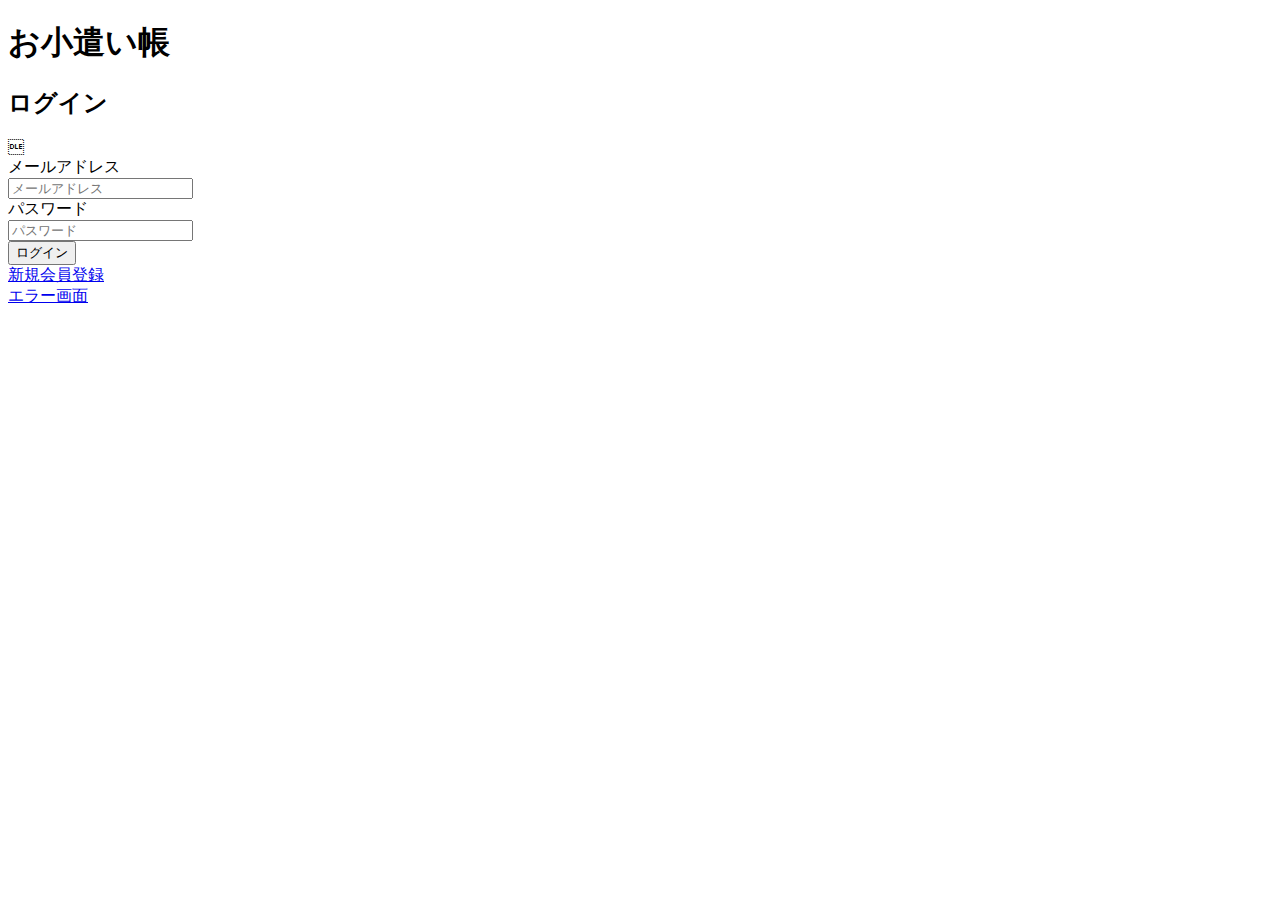
==== index.html @ 8c17a64e "test comit" ====
<!DOCTYPE html>
<html>
  <head>
    <meta charset="utf-8">
    <title>お小遣い帳</title>
    <link rel="stylesheet" href="css/reset.css">
    <link rel="stylesheet" href="css/common.css">
    <link rel="stylesheet" href="css/index.css">
  </head>
  <body>
    <script> </script>

    <div class="wrap">

      <header>
        <h1>
          お小遣い帳
        </h1>
      </header>
  
      <main>
        <div class="main-login">

          <form action="top.html" method="POST">
            <div class="login">
              <h2>
                ログイン
              </h2>
              <div class="logname">
                <label for="name">メールアドレス</label>
              </div>

              <div class="log">
                <input type="email" name="name" id="name" placeholder="メールアドレス">
              </div>

              <div class="logname">
                <label for="name">パスワード</label>
              </div>

              <div class="log">
                <input type="password" name="name" id="name" placeholder="パスワード">
              </div>

              <div class="log">
                <span class="button">
                  <input type="submit"  value="ログイン" class="btn">
                </span>
              </div>



  
            </div>
          </form>
          <div class="link">
            <div class="new">
              <a href="new.html">新規会員登録</a>
            </div>
            <div class="err">
              <a href="err.html">エラー画面</a>
            </div>
          </div>
          
        </div>  
      </main>

  </body>
</html>
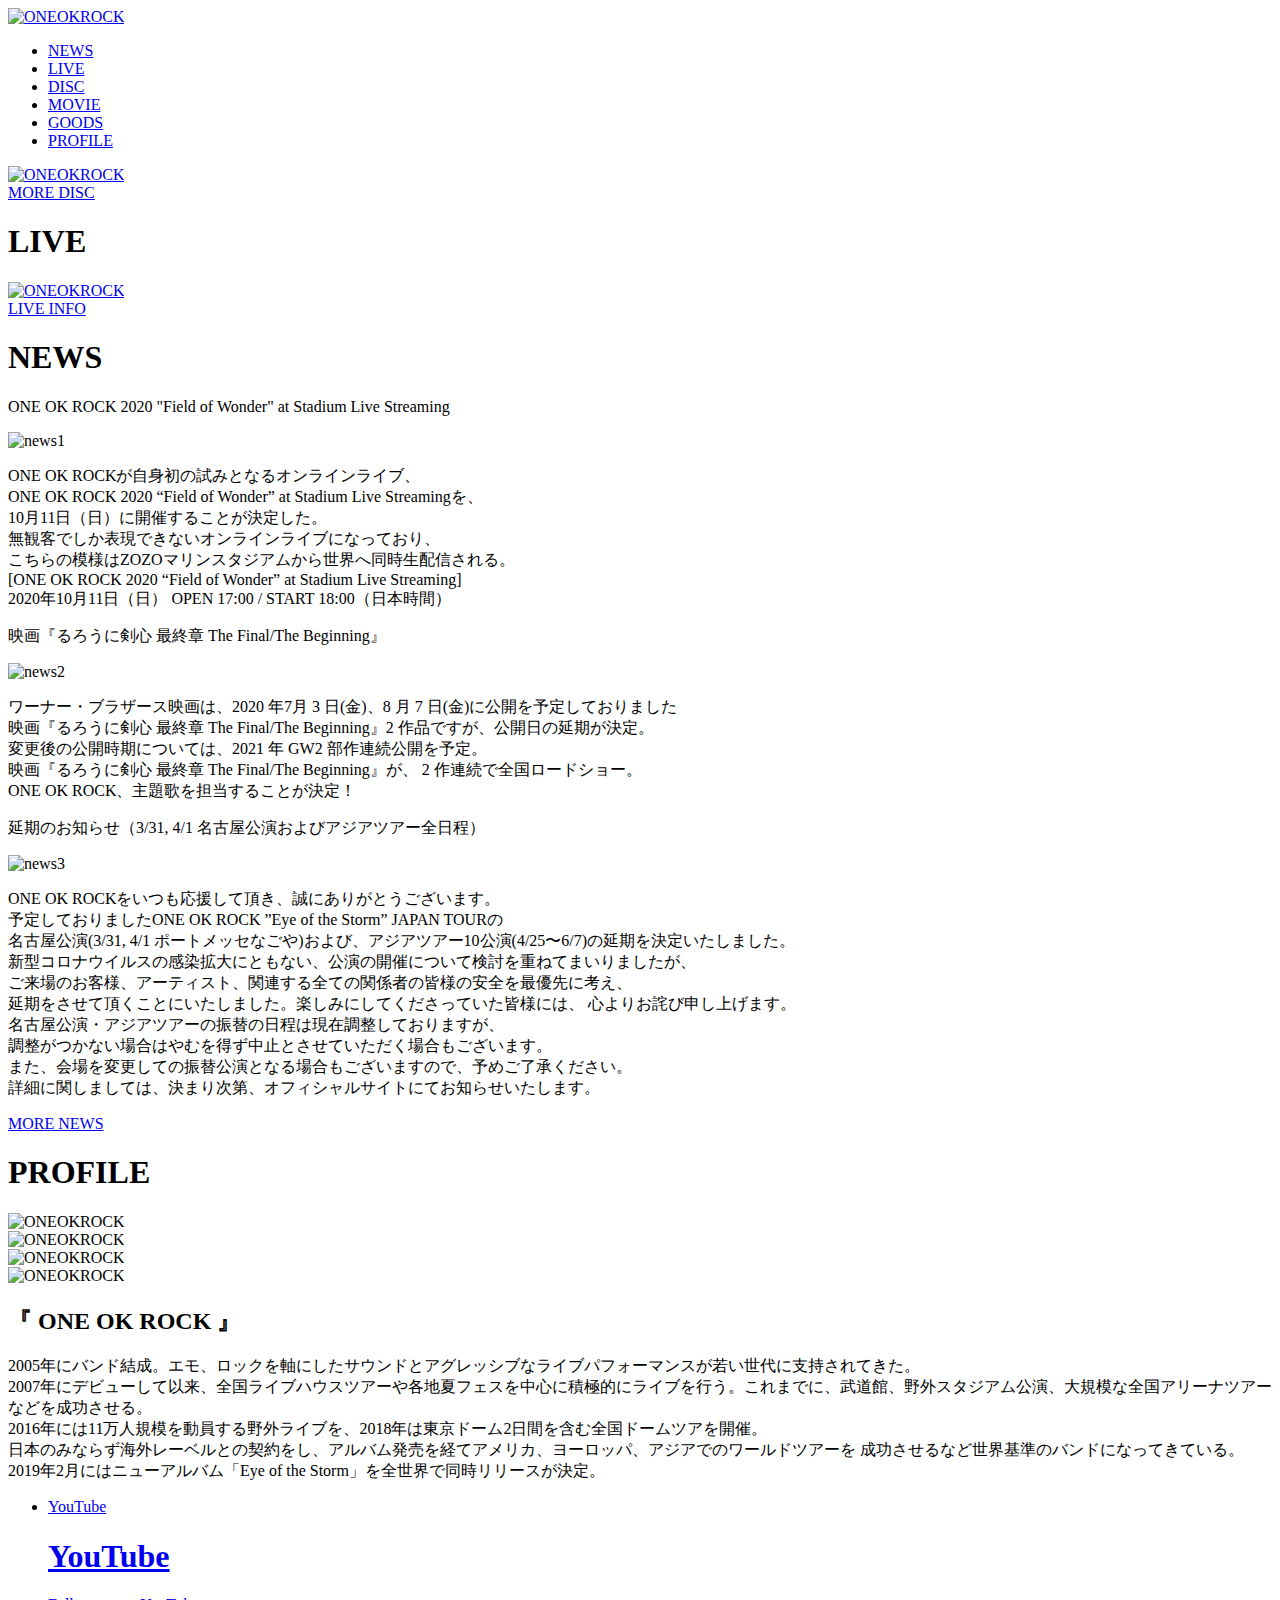
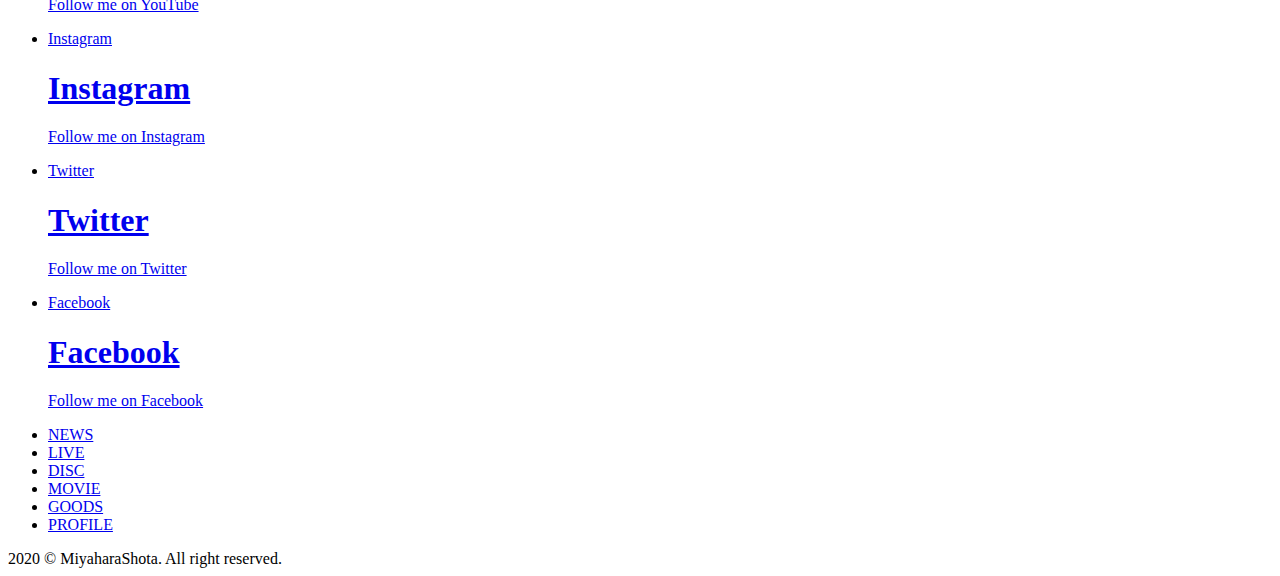
==== commit 21e8339e: "Add files via upload" ====
--- a/index.html
+++ b/index.html
@@ -1,69 +1,246 @@
 <!DOCTYPE html>
 <html>
-  <head>
-    <meta charset="utf-8">
-    <title>お小遣い帳</title>
-    <link rel="stylesheet" href="css/reset.css">
-    <link rel="stylesheet" href="css/common.css">
-    <link rel="stylesheet" href="css/index.css">
-  </head>
-  <body>
-    <script> </script>
-
-    <div class="wrap">
-
-      <header>
+<head>
+  <meta charset="utf-8"> 
+  <meta name="viewport" content="width=device-width, initial-scale=1.0">
+  <title>ONE OK ROCK</title>
+  <link rel="stylesheet" type="text/css" href="css/common.css">
+</head>
+
+<body>
+  <script> </script>
+  <header class="header">
+    <a href="index.html">
+      <img src="img/head3.png" alt="ONEOKROCK">
+    </a>
+  </header>
+
+  <nav class="nav">
+    <ul>
+      <li><a href="news.html">NEWS</a></li>
+      <li><a href="live.html">LIVE</a></li>
+      <li><a href="disc.html">DISC</a></li>
+      <li><a href="movie.html">MOVIE</a></li>
+      <li><a href="goods.html">GOODS</a></li>
+      <li><a href="#profile">PROFILE</a></li>
+    </ul>
+  </nav>
+
+    <main class="main-index">
+    <section id="disc">
+      <div class="disc">
+        <div class="index disc-content">
+          <a href="disc.html"> 
+            <img class="img-option" src="img/index_top3.jpg" alt="ONEOKROCK">
+          </a>
+        </div> 
+  
+        <div class="btn">
+          <a href="disc.html" class="button change-border01">
+            <span class="change-border01__inner">MORE DISC</span>
+          </a>
+        </div>
+      </div>
+    </section>
+    
+    <section id="live">
+      <div class="live">
         <h1>
-          お小遣い帳
+          LIVE
         </h1>
-      </header>
+        <div class="index live-container img-option">
+          <div class="index live-content">
+            <a href="https://20201011.oneokrock.com/">
+              <img class="img-option" src="img/index_info.jpg" alt="ONEOKROCK">
+            </a>
+          </div>
+        </div>
   
-      <main>
-        <div class="main-login">
-
-          <form action="top.html" method="POST">
-            <div class="login">
-              <h2>
-                ログイン
-              </h2>
-              <div class="logname">
-                <label for="name">メールアドレス</label>
-              </div>
-
-              <div class="log">
-                <input type="email" name="name" id="name" placeholder="メールアドレス">
-              </div>
-
-              <div class="logname">
-                <label for="name">パスワード</label>
-              </div>
-
-              <div class="log">
-                <input type="password" name="name" id="name" placeholder="パスワード">
-              </div>
-
-              <div class="log">
-                <span class="button">
-                  <input type="submit"  value="ログイン" class="btn">
-                </span>
-              </div>
-
-
-
+        <div class="btn clear">
+          <a href="live.html" class="button change-border01">
+            <span class="change-border01__inner">LIVE INFO</span>
+          </a>
+        </div>
+      </div>
+    </section>
+
+
+    
+    <section id="news">
+      <div class="news">
+        <h1>
+          NEWS
+        </h1>
+        <div class="newsContainer">
+          <div class="newsContent">
+            <p class="newsHeader"> ONE OK ROCK 2020 "Field of Wonder" at Stadium Live Streaming <i class="fa fa-angle-down" aria-hidden="true"></i> </p>
+          </div>
+          <div class="newsItem">
+            <img class="newsImage" src="img/news1.jpg" alt="news1">
+            <p class="newsText">  ONE OK ROCKが自身初の試みとなるオンラインライブ、<br>
+            ONE OK ROCK 2020 “Field of Wonder” at Stadium Live Streamingを、<br>
+            10月11日（日）に開催することが決定した。<br>
+              無観客でしか表現できないオンラインライブになっており、<br>
+              こちらの模様はZOZOマリンスタジアムから世界へ同時生配信される。<br> 
+                            
+              [ONE OK ROCK 2020 “Field of Wonder” at Stadium Live Streaming] <br>
+              2020年10月11日（日）
+              OPEN 17:00 / START 18:00（日本時間） 
+            </p>
+          </div>
+        </div>
+
+        <div class="newsContainer">
+          <div class="newsContent">
+            <p class="newsHeader"> 映画『るろうに剣心 最終章 The Final/The Beginning』 <i class="fa fa-angle-down" aria-hidden="true"></i> </p>
+          </div>
+          <div class="newsItem">
+            <img class="newsImage" src="img/news2.jpg" alt="news2">
+            <p class="newsText"> ワーナー・ブラザース映画は、2020 年7月 3 日(金)、8 月 7 日(金)に公開を予定しておりました<br>
+              映画『るろうに剣心 最終章 The Final/The Beginning』2 作品ですが、公開日の延期が決定。<br>
+              変更後の公開時期については、2021 年 GW2 部作連続公開を予定。<br>
+              映画『るろうに剣心 最終章 The Final/The Beginning』が、 2 作連続で全国ロードショー。<br>
+              
+              ONE OK ROCK、主題歌を担当することが決定！
+            </p>
+          </div>
+        </div>
+
+        <div class="newsContainer">
+          <div class="newsContent">
+            <p class="newsHeader"> 延期のお知らせ（3/31, 4/1 名古屋公演およびアジアツアー全日程） <i class="fa fa-angle-down" aria-hidden="true"></i> </p>
+          </div>
+          <div class="newsItem">
+            <img class="newsImage" src="img/news3.jpg" alt="news3">
+            <p  class="newsText"> ONE OK ROCKをいつも応援して頂き、誠にありがとうございます。<br>
+
+              予定しておりましたONE OK ROCK ”Eye of the Storm” JAPAN TOURの<br>
+              名古屋公演(3/31, 4/1 ポートメッセなごや)および、アジアツアー10公演(4/25〜6/7)の延期を決定いたしました。<br>
+              
+              新型コロナウイルスの感染拡大にともない、公演の開催について検討を重ねてまいりましたが、<br>
+              ご来場のお客様、アーティスト、関連する全ての関係者の皆様の安全を最優先に考え、<br>
+              延期をさせて頂くことにいたしました。楽しみにしてくださっていた皆様には、
+              心よりお詫び申し上げます。<br>
+              
+              名古屋公演・アジアツアーの振替の日程は現在調整しておりますが、<br>
+              調整がつかない場合はやむを得ず中止とさせていただく場合もございます。 <br>
+              また、会場を変更しての振替公演となる場合もございますので、予めご了承ください。<br>
+              
+              詳細に関しましては、決まり次第、オフィシャルサイトにてお知らせいたします。 
+            </p>
+          </div>
+        </div>
   
-            </div>
-          </form>
-          <div class="link">
-            <div class="new">
-              <a href="new.html">新規会員登録</a>
-            </div>
-            <div class="err">
-              <a href="err.html">エラー画面</a>
-            </div>
-          </div>
-          
-        </div>  
-      </main>
-
-  </body>
+        <div class="btn">
+          <a href="news.html" class="button change-border01">
+            <span class="change-border01__inner">MORE NEWS</span>
+          </a>
+        </div>
+      </div>
+    </section>
+
+    <section id="profile">
+      <div class="profile">
+        <h1>
+          PROFILE
+        </h1>
+        <div class="profile-container">
+          <div class="profile-content">
+            <img src="img/pro_1.jpg" alt="ONEOKROCK">
+          </div>
+          <div class="profile-content">
+            <img src="img/pro_2.jpg" alt="ONEOKROCK">
+          </div>
+          <div class="profile-content">
+            <img src="img/pro_3.jpg" alt="ONEOKROCK">
+          </div>
+          <div class="profile-content">
+            <img src="img/pro_4.jpg" alt="ONEOKROCK">
+          </div>
+        </div>
+        
+        <h2>『 ONE OK ROCK 』</h2>
+        <div class="profile-p">
+          <p>2005年にバンド結成。エモ、ロックを軸にしたサウンドとアグレッシブなライブパフォーマンスが若い世代に支持されてきた。<br>
+          2007年にデビューして以来、全国ライブハウスツアーや各地夏フェスを中心に積極的にライブを行う。これまでに、武道館、野外スタジアム公演、大規模な全国アリーナツアーなどを成功させる。<br>
+          2016年には11万人規模を動員する野外ライブを、2018年は東京ドーム2日間を含む全国ドームツアを開催。<br>
+          日本のみならず海外レーベルとの契約をし、アルバム発売を経てアメリカ、ヨーロッパ、アジアでのワールドツアーを 成功させるなど世界基準のバンドになってきている。2019年2月にはニューアルバム「Eye of the Storm」を全世界で同時リリースが決定。</p>
+        </div>
+      </div>
+    </section>
+
+
+    <section id="sns">
+      <div class="sns">
+        <div class="container">
+          <ul class="accordion">
+            <li class="tab">
+              <div class="social youtube">
+                <a href="https://www.youtube.com/user/ONEOKROCKchannel" target="_blank">YouTube</a>
+              </div>
+              <div class="content">
+                <a href="https://www.youtube.com/user/ONEOKROCKchannel" target="_blank">
+                  <h1>YouTube</h1>
+                  <p>Follow me on YouTube</p>
+              </a>
+              </div>
+            </li>
+            <li class="tab">
+              <div class="social instagram">
+                <a href="http://instagram.com/oneokrockofficial" target="_blank">Instagram</a>
+              </div>
+              <div class="content">
+                <a href="http://instagram.com/oneokrockofficial" target="_blank">
+                  <h1>Instagram</h1>
+                  <p>Follow me on Instagram</p>
+                </a>
+              </div>
+            </li>
+            <li class="tab">
+              <div class="social twitter">
+                <a href="https://twitter.com/ONEOKROCK_japan" target="_blank">Twitter</a>
+              </div>
+              <div class="content">
+                <a href="https://twitter.com/ONEOKROCK_japan" target="_blank">
+                  <h1>Twitter</h1>
+                  <p>Follow me on Twitter</p>
+                </a>
+              </div>
+            </li>
+            <li class="tab">
+              <div class="social facebook">
+                <a href="https://www.facebook.com/ONEOKROCK" target="_blank">Facebook</a>
+              </div>
+              <div class="content">
+                <a href="https://www.facebook.com/ONEOKROCK" target="_blank">
+                  <h1>Facebook</h1>
+                  <p>Follow me on Facebook</p>
+                </a>
+              </div>
+            </li>
+          </ul>
+        </div>
+      </div>
+    </section>
+
+  </main>
+
+  <nav class="nav footer-nav">
+    <ul>
+      <li><a href="news.html">NEWS</a></li>
+      <li><a href="live.html">LIVE</a></li>
+      <li><a href="disc.html">DISC</a></li>
+      <li><a href="movie.html">MOVIE</a></li>
+      <li><a href="goods.html">GOODS</a></li>
+      <li><a href="#profile">PROFILE</a></li>
+    </ul>
+  </nav>
+
+  <footer class="footer">
+    2020 &copy; MiyaharaShota. All right reserved.
+  </footer>
+
+  <script type="text/javascript" src="https://code.jquery.com/jquery-3.4.1.min.js"></script>
+  <script type="text/javascript" src="js/news.js"></script>
+</body>
 </html>